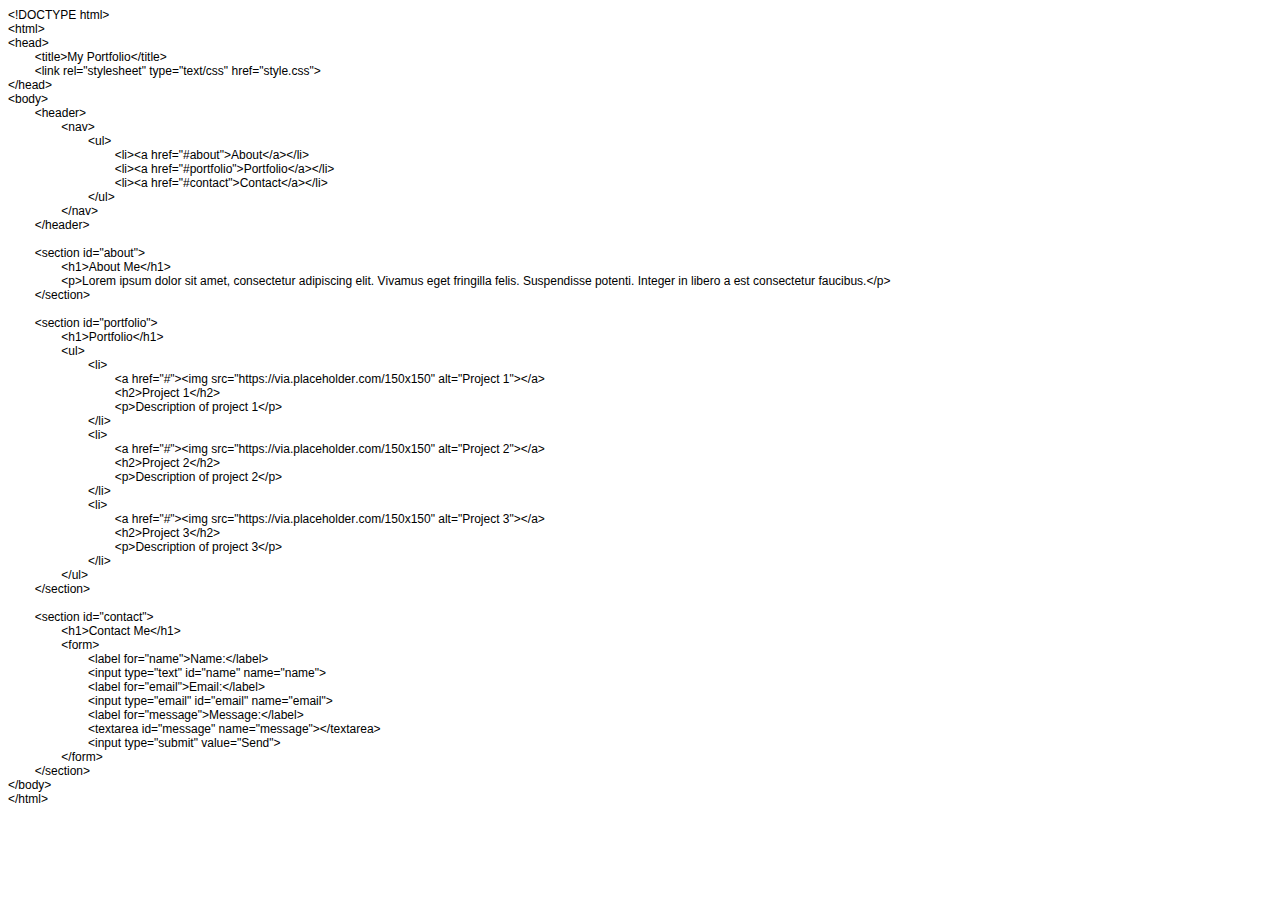
==== index.html @ c989a1b1 "update to index" ====
<!DOCTYPE html PUBLIC "-//W3C//DTD HTML 4.01//EN" "http://www.w3.org/TR/html4/strict.dtd">
<html>
<head>
  <meta http-equiv="Content-Type" content="text/html; charset=utf-8">
  <meta http-equiv="Content-Style-Type" content="text/css">
  <title></title>
  <meta name="Generator" content="Cocoa HTML Writer">
  <meta name="CocoaVersion" content="2113.6">
  <style type="text/css">
    p.p1 {margin: 0.0px 0.0px 0.0px 0.0px; font: 12.0px Helvetica; color: #000000; -webkit-text-stroke: #000000}
    p.p2 {margin: 0.0px 0.0px 0.0px 0.0px; font: 12.0px Helvetica; color: #000000; -webkit-text-stroke: #000000; min-height: 14.0px}
    span.s1 {font-kerning: none}
    span.Apple-tab-span {white-space:pre}
  </style>
</head>
<body>
<p class="p1"><span class="s1">&lt;!DOCTYPE html&gt;</span></p>
<p class="p1"><span class="s1">&lt;html&gt;</span></p>
<p class="p1"><span class="s1">&lt;head&gt;</span></p>
<p class="p1"><span class="s1"><span class="Apple-tab-span">	</span>&lt;title&gt;My Portfolio&lt;/title&gt;</span></p>
<p class="p1"><span class="s1"><span class="Apple-tab-span">	</span>&lt;link rel="stylesheet" type="text/css" href="style.css"&gt;</span></p>
<p class="p1"><span class="s1">&lt;/head&gt;</span></p>
<p class="p1"><span class="s1">&lt;body&gt;</span></p>
<p class="p1"><span class="s1"><span class="Apple-tab-span">	</span>&lt;header&gt;</span></p>
<p class="p1"><span class="s1"><span class="Apple-tab-span">	</span><span class="Apple-tab-span">	</span>&lt;nav&gt;</span></p>
<p class="p1"><span class="s1"><span class="Apple-tab-span">	</span><span class="Apple-tab-span">	</span><span class="Apple-tab-span">	</span>&lt;ul&gt;</span></p>
<p class="p1"><span class="s1"><span class="Apple-tab-span">	</span><span class="Apple-tab-span">	</span><span class="Apple-tab-span">	</span><span class="Apple-tab-span">	</span>&lt;li&gt;&lt;a href="#about"&gt;About&lt;/a&gt;&lt;/li&gt;</span></p>
<p class="p1"><span class="s1"><span class="Apple-tab-span">	</span><span class="Apple-tab-span">	</span><span class="Apple-tab-span">	</span><span class="Apple-tab-span">	</span>&lt;li&gt;&lt;a href="#portfolio"&gt;Portfolio&lt;/a&gt;&lt;/li&gt;</span></p>
<p class="p1"><span class="s1"><span class="Apple-tab-span">	</span><span class="Apple-tab-span">	</span><span class="Apple-tab-span">	</span><span class="Apple-tab-span">	</span>&lt;li&gt;&lt;a href="#contact"&gt;Contact&lt;/a&gt;&lt;/li&gt;</span></p>
<p class="p1"><span class="s1"><span class="Apple-tab-span">	</span><span class="Apple-tab-span">	</span><span class="Apple-tab-span">	</span>&lt;/ul&gt;</span></p>
<p class="p1"><span class="s1"><span class="Apple-tab-span">	</span><span class="Apple-tab-span">	</span>&lt;/nav&gt;</span></p>
<p class="p1"><span class="s1"><span class="Apple-tab-span">	</span>&lt;/header&gt;</span></p>
<p class="p2"><span class="s1"></span><br></p>
<p class="p1"><span class="s1"><span class="Apple-tab-span">	</span>&lt;section id="about"&gt;</span></p>
<p class="p1"><span class="s1"><span class="Apple-tab-span">	</span><span class="Apple-tab-span">	</span>&lt;h1&gt;About Me&lt;/h1&gt;</span></p>
<p class="p1"><span class="s1"><span class="Apple-tab-span">	</span><span class="Apple-tab-span">	</span>&lt;p&gt;Lorem ipsum dolor sit amet, consectetur adipiscing elit. Vivamus eget fringilla felis. Suspendisse potenti. Integer in libero a est consectetur faucibus.&lt;/p&gt;</span></p>
<p class="p1"><span class="s1"><span class="Apple-tab-span">	</span>&lt;/section&gt;</span></p>
<p class="p2"><span class="s1"></span><br></p>
<p class="p1"><span class="s1"><span class="Apple-tab-span">	</span>&lt;section id="portfolio"&gt;</span></p>
<p class="p1"><span class="s1"><span class="Apple-tab-span">	</span><span class="Apple-tab-span">	</span>&lt;h1&gt;Portfolio&lt;/h1&gt;</span></p>
<p class="p1"><span class="s1"><span class="Apple-tab-span">	</span><span class="Apple-tab-span">	</span>&lt;ul&gt;</span></p>
<p class="p1"><span class="s1"><span class="Apple-tab-span">	</span><span class="Apple-tab-span">	</span><span class="Apple-tab-span">	</span>&lt;li&gt;</span></p>
<p class="p1"><span class="s1"><span class="Apple-tab-span">	</span><span class="Apple-tab-span">	</span><span class="Apple-tab-span">	</span><span class="Apple-tab-span">	</span>&lt;a href="#"&gt;&lt;img src="https://via.placeholder.com/150x150" alt="Project 1"&gt;&lt;/a&gt;</span></p>
<p class="p1"><span class="s1"><span class="Apple-tab-span">	</span><span class="Apple-tab-span">	</span><span class="Apple-tab-span">	</span><span class="Apple-tab-span">	</span>&lt;h2&gt;Project 1&lt;/h2&gt;</span></p>
<p class="p1"><span class="s1"><span class="Apple-tab-span">	</span><span class="Apple-tab-span">	</span><span class="Apple-tab-span">	</span><span class="Apple-tab-span">	</span>&lt;p&gt;Description of project 1&lt;/p&gt;</span></p>
<p class="p1"><span class="s1"><span class="Apple-tab-span">	</span><span class="Apple-tab-span">	</span><span class="Apple-tab-span">	</span>&lt;/li&gt;</span></p>
<p class="p1"><span class="s1"><span class="Apple-tab-span">	</span><span class="Apple-tab-span">	</span><span class="Apple-tab-span">	</span>&lt;li&gt;</span></p>
<p class="p1"><span class="s1"><span class="Apple-tab-span">	</span><span class="Apple-tab-span">	</span><span class="Apple-tab-span">	</span><span class="Apple-tab-span">	</span>&lt;a href="#"&gt;&lt;img src="https://via.placeholder.com/150x150" alt="Project 2"&gt;&lt;/a&gt;</span></p>
<p class="p1"><span class="s1"><span class="Apple-tab-span">	</span><span class="Apple-tab-span">	</span><span class="Apple-tab-span">	</span><span class="Apple-tab-span">	</span>&lt;h2&gt;Project 2&lt;/h2&gt;</span></p>
<p class="p1"><span class="s1"><span class="Apple-tab-span">	</span><span class="Apple-tab-span">	</span><span class="Apple-tab-span">	</span><span class="Apple-tab-span">	</span>&lt;p&gt;Description of project 2&lt;/p&gt;</span></p>
<p class="p1"><span class="s1"><span class="Apple-tab-span">	</span><span class="Apple-tab-span">	</span><span class="Apple-tab-span">	</span>&lt;/li&gt;</span></p>
<p class="p1"><span class="s1"><span class="Apple-tab-span">	</span><span class="Apple-tab-span">	</span><span class="Apple-tab-span">	</span>&lt;li&gt;</span></p>
<p class="p1"><span class="s1"><span class="Apple-tab-span">	</span><span class="Apple-tab-span">	</span><span class="Apple-tab-span">	</span><span class="Apple-tab-span">	</span>&lt;a href="#"&gt;&lt;img src="https://via.placeholder.com/150x150" alt="Project 3"&gt;&lt;/a&gt;</span></p>
<p class="p1"><span class="s1"><span class="Apple-tab-span">	</span><span class="Apple-tab-span">	</span><span class="Apple-tab-span">	</span><span class="Apple-tab-span">	</span>&lt;h2&gt;Project 3&lt;/h2&gt;</span></p>
<p class="p1"><span class="s1"><span class="Apple-tab-span">	</span><span class="Apple-tab-span">	</span><span class="Apple-tab-span">	</span><span class="Apple-tab-span">	</span>&lt;p&gt;Description of project 3&lt;/p&gt;</span></p>
<p class="p1"><span class="s1"><span class="Apple-tab-span">	</span><span class="Apple-tab-span">	</span><span class="Apple-tab-span">	</span>&lt;/li&gt;</span></p>
<p class="p1"><span class="s1"><span class="Apple-tab-span">	</span><span class="Apple-tab-span">	</span>&lt;/ul&gt;</span></p>
<p class="p1"><span class="s1"><span class="Apple-tab-span">	</span>&lt;/section&gt;</span></p>
<p class="p2"><span class="s1"></span><br></p>
<p class="p1"><span class="s1"><span class="Apple-tab-span">	</span>&lt;section id="contact"&gt;</span></p>
<p class="p1"><span class="s1"><span class="Apple-tab-span">	</span><span class="Apple-tab-span">	</span>&lt;h1&gt;Contact Me&lt;/h1&gt;</span></p>
<p class="p1"><span class="s1"><span class="Apple-tab-span">	</span><span class="Apple-tab-span">	</span>&lt;form&gt;</span></p>
<p class="p1"><span class="s1"><span class="Apple-tab-span">	</span><span class="Apple-tab-span">	</span><span class="Apple-tab-span">	</span>&lt;label for="name"&gt;Name:&lt;/label&gt;</span></p>
<p class="p1"><span class="s1"><span class="Apple-tab-span">	</span><span class="Apple-tab-span">	</span><span class="Apple-tab-span">	</span>&lt;input type="text" id="name" name="name"&gt;</span></p>
<p class="p1"><span class="s1"><span class="Apple-tab-span">	</span><span class="Apple-tab-span">	</span><span class="Apple-tab-span">	</span>&lt;label for="email"&gt;Email:&lt;/label&gt;</span></p>
<p class="p1"><span class="s1"><span class="Apple-tab-span">	</span><span class="Apple-tab-span">	</span><span class="Apple-tab-span">	</span>&lt;input type="email" id="email" name="email"&gt;</span></p>
<p class="p1"><span class="s1"><span class="Apple-tab-span">	</span><span class="Apple-tab-span">	</span><span class="Apple-tab-span">	</span>&lt;label for="message"&gt;Message:&lt;/label&gt;</span></p>
<p class="p1"><span class="s1"><span class="Apple-tab-span">	</span><span class="Apple-tab-span">	</span><span class="Apple-tab-span">	</span>&lt;textarea id="message" name="message"&gt;&lt;/textarea&gt;</span></p>
<p class="p1"><span class="s1"><span class="Apple-tab-span">	</span><span class="Apple-tab-span">	</span><span class="Apple-tab-span">	</span>&lt;input type="submit" value="Send"&gt;</span></p>
<p class="p1"><span class="s1"><span class="Apple-tab-span">	</span><span class="Apple-tab-span">	</span>&lt;/form&gt;</span></p>
<p class="p1"><span class="s1"><span class="Apple-tab-span">	</span>&lt;/section&gt;</span></p>
<p class="p1"><span class="s1">&lt;/body&gt;</span></p>
<p class="p1"><span class="s1">&lt;/html&gt;</span></p>
</body>
</html>
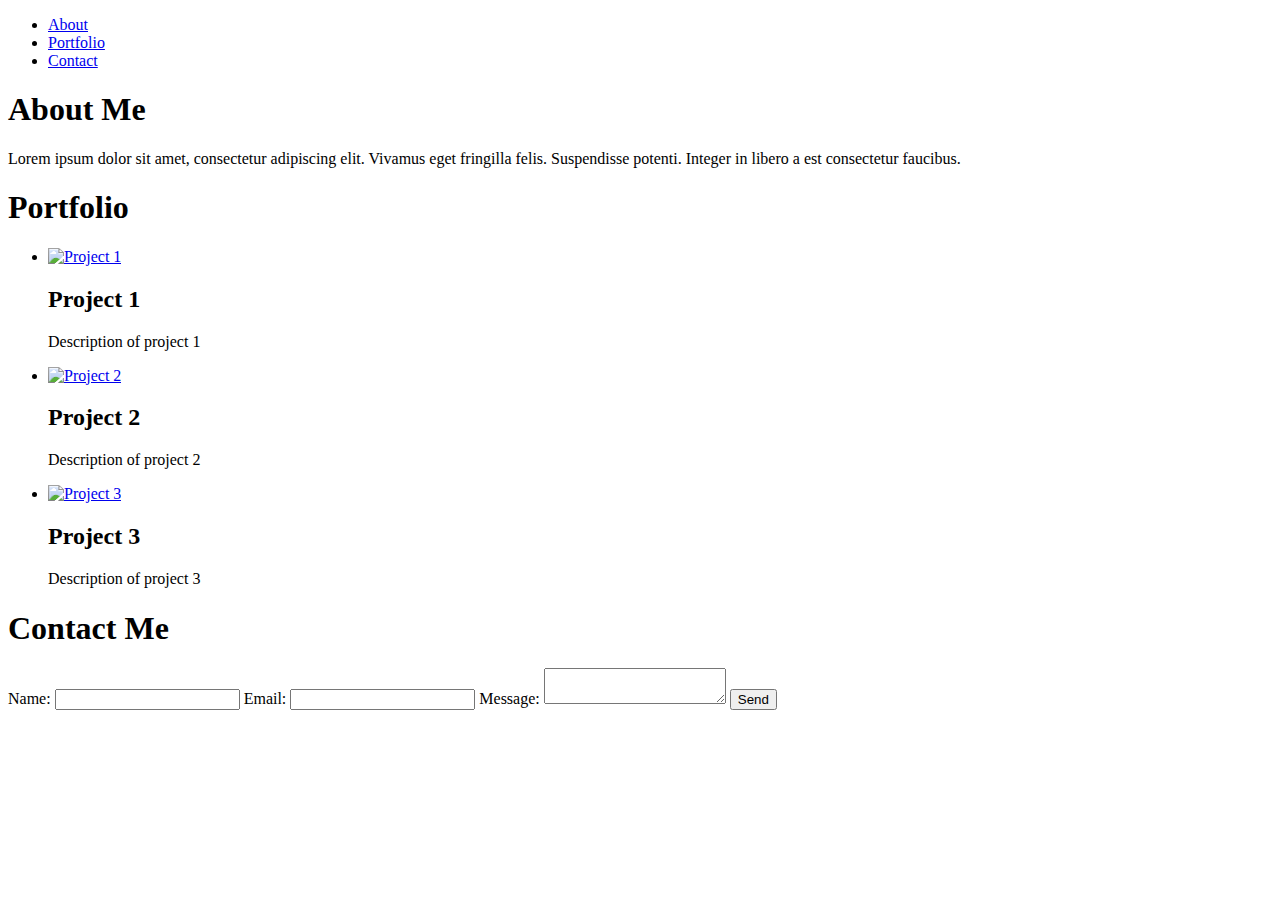
==== commit 57181976: "Update index.html" ====
--- a/index.html
+++ b/index.html
@@ -1,75 +1,58 @@
-<!DOCTYPE html PUBLIC "-//W3C//DTD HTML 4.01//EN" "http://www.w3.org/TR/html4/strict.dtd">
+<!DOCTYPE html>
 <html>
 <head>
-  <meta http-equiv="Content-Type" content="text/html; charset=utf-8">
-  <meta http-equiv="Content-Style-Type" content="text/css">
-  <title></title>
-  <meta name="Generator" content="Cocoa HTML Writer">
-  <meta name="CocoaVersion" content="2113.6">
-  <style type="text/css">
-    p.p1 {margin: 0.0px 0.0px 0.0px 0.0px; font: 12.0px Helvetica; color: #000000; -webkit-text-stroke: #000000}
-    p.p2 {margin: 0.0px 0.0px 0.0px 0.0px; font: 12.0px Helvetica; color: #000000; -webkit-text-stroke: #000000; min-height: 14.0px}
-    span.s1 {font-kerning: none}
-    span.Apple-tab-span {white-space:pre}
-  </style>
+  <link rel="stylesheet" type="text/css" href="style.css">
+  <title>My Portfolio</title>
 </head>
 <body>
-<p class="p1"><span class="s1">&lt;!DOCTYPE html&gt;</span></p>
-<p class="p1"><span class="s1">&lt;html&gt;</span></p>
-<p class="p1"><span class="s1">&lt;head&gt;</span></p>
-<p class="p1"><span class="s1"><span class="Apple-tab-span">	</span>&lt;title&gt;My Portfolio&lt;/title&gt;</span></p>
-<p class="p1"><span class="s1"><span class="Apple-tab-span">	</span>&lt;link rel="stylesheet" type="text/css" href="style.css"&gt;</span></p>
-<p class="p1"><span class="s1">&lt;/head&gt;</span></p>
-<p class="p1"><span class="s1">&lt;body&gt;</span></p>
-<p class="p1"><span class="s1"><span class="Apple-tab-span">	</span>&lt;header&gt;</span></p>
-<p class="p1"><span class="s1"><span class="Apple-tab-span">	</span><span class="Apple-tab-span">	</span>&lt;nav&gt;</span></p>
-<p class="p1"><span class="s1"><span class="Apple-tab-span">	</span><span class="Apple-tab-span">	</span><span class="Apple-tab-span">	</span>&lt;ul&gt;</span></p>
-<p class="p1"><span class="s1"><span class="Apple-tab-span">	</span><span class="Apple-tab-span">	</span><span class="Apple-tab-span">	</span><span class="Apple-tab-span">	</span>&lt;li&gt;&lt;a href="#about"&gt;About&lt;/a&gt;&lt;/li&gt;</span></p>
-<p class="p1"><span class="s1"><span class="Apple-tab-span">	</span><span class="Apple-tab-span">	</span><span class="Apple-tab-span">	</span><span class="Apple-tab-span">	</span>&lt;li&gt;&lt;a href="#portfolio"&gt;Portfolio&lt;/a&gt;&lt;/li&gt;</span></p>
-<p class="p1"><span class="s1"><span class="Apple-tab-span">	</span><span class="Apple-tab-span">	</span><span class="Apple-tab-span">	</span><span class="Apple-tab-span">	</span>&lt;li&gt;&lt;a href="#contact"&gt;Contact&lt;/a&gt;&lt;/li&gt;</span></p>
-<p class="p1"><span class="s1"><span class="Apple-tab-span">	</span><span class="Apple-tab-span">	</span><span class="Apple-tab-span">	</span>&lt;/ul&gt;</span></p>
-<p class="p1"><span class="s1"><span class="Apple-tab-span">	</span><span class="Apple-tab-span">	</span>&lt;/nav&gt;</span></p>
-<p class="p1"><span class="s1"><span class="Apple-tab-span">	</span>&lt;/header&gt;</span></p>
-<p class="p2"><span class="s1"></span><br></p>
-<p class="p1"><span class="s1"><span class="Apple-tab-span">	</span>&lt;section id="about"&gt;</span></p>
-<p class="p1"><span class="s1"><span class="Apple-tab-span">	</span><span class="Apple-tab-span">	</span>&lt;h1&gt;About Me&lt;/h1&gt;</span></p>
-<p class="p1"><span class="s1"><span class="Apple-tab-span">	</span><span class="Apple-tab-span">	</span>&lt;p&gt;Lorem ipsum dolor sit amet, consectetur adipiscing elit. Vivamus eget fringilla felis. Suspendisse potenti. Integer in libero a est consectetur faucibus.&lt;/p&gt;</span></p>
-<p class="p1"><span class="s1"><span class="Apple-tab-span">	</span>&lt;/section&gt;</span></p>
-<p class="p2"><span class="s1"></span><br></p>
-<p class="p1"><span class="s1"><span class="Apple-tab-span">	</span>&lt;section id="portfolio"&gt;</span></p>
-<p class="p1"><span class="s1"><span class="Apple-tab-span">	</span><span class="Apple-tab-span">	</span>&lt;h1&gt;Portfolio&lt;/h1&gt;</span></p>
-<p class="p1"><span class="s1"><span class="Apple-tab-span">	</span><span class="Apple-tab-span">	</span>&lt;ul&gt;</span></p>
-<p class="p1"><span class="s1"><span class="Apple-tab-span">	</span><span class="Apple-tab-span">	</span><span class="Apple-tab-span">	</span>&lt;li&gt;</span></p>
-<p class="p1"><span class="s1"><span class="Apple-tab-span">	</span><span class="Apple-tab-span">	</span><span class="Apple-tab-span">	</span><span class="Apple-tab-span">	</span>&lt;a href="#"&gt;&lt;img src="https://via.placeholder.com/150x150" alt="Project 1"&gt;&lt;/a&gt;</span></p>
-<p class="p1"><span class="s1"><span class="Apple-tab-span">	</span><span class="Apple-tab-span">	</span><span class="Apple-tab-span">	</span><span class="Apple-tab-span">	</span>&lt;h2&gt;Project 1&lt;/h2&gt;</span></p>
-<p class="p1"><span class="s1"><span class="Apple-tab-span">	</span><span class="Apple-tab-span">	</span><span class="Apple-tab-span">	</span><span class="Apple-tab-span">	</span>&lt;p&gt;Description of project 1&lt;/p&gt;</span></p>
-<p class="p1"><span class="s1"><span class="Apple-tab-span">	</span><span class="Apple-tab-span">	</span><span class="Apple-tab-span">	</span>&lt;/li&gt;</span></p>
-<p class="p1"><span class="s1"><span class="Apple-tab-span">	</span><span class="Apple-tab-span">	</span><span class="Apple-tab-span">	</span>&lt;li&gt;</span></p>
-<p class="p1"><span class="s1"><span class="Apple-tab-span">	</span><span class="Apple-tab-span">	</span><span class="Apple-tab-span">	</span><span class="Apple-tab-span">	</span>&lt;a href="#"&gt;&lt;img src="https://via.placeholder.com/150x150" alt="Project 2"&gt;&lt;/a&gt;</span></p>
-<p class="p1"><span class="s1"><span class="Apple-tab-span">	</span><span class="Apple-tab-span">	</span><span class="Apple-tab-span">	</span><span class="Apple-tab-span">	</span>&lt;h2&gt;Project 2&lt;/h2&gt;</span></p>
-<p class="p1"><span class="s1"><span class="Apple-tab-span">	</span><span class="Apple-tab-span">	</span><span class="Apple-tab-span">	</span><span class="Apple-tab-span">	</span>&lt;p&gt;Description of project 2&lt;/p&gt;</span></p>
-<p class="p1"><span class="s1"><span class="Apple-tab-span">	</span><span class="Apple-tab-span">	</span><span class="Apple-tab-span">	</span>&lt;/li&gt;</span></p>
-<p class="p1"><span class="s1"><span class="Apple-tab-span">	</span><span class="Apple-tab-span">	</span><span class="Apple-tab-span">	</span>&lt;li&gt;</span></p>
-<p class="p1"><span class="s1"><span class="Apple-tab-span">	</span><span class="Apple-tab-span">	</span><span class="Apple-tab-span">	</span><span class="Apple-tab-span">	</span>&lt;a href="#"&gt;&lt;img src="https://via.placeholder.com/150x150" alt="Project 3"&gt;&lt;/a&gt;</span></p>
-<p class="p1"><span class="s1"><span class="Apple-tab-span">	</span><span class="Apple-tab-span">	</span><span class="Apple-tab-span">	</span><span class="Apple-tab-span">	</span>&lt;h2&gt;Project 3&lt;/h2&gt;</span></p>
-<p class="p1"><span class="s1"><span class="Apple-tab-span">	</span><span class="Apple-tab-span">	</span><span class="Apple-tab-span">	</span><span class="Apple-tab-span">	</span>&lt;p&gt;Description of project 3&lt;/p&gt;</span></p>
-<p class="p1"><span class="s1"><span class="Apple-tab-span">	</span><span class="Apple-tab-span">	</span><span class="Apple-tab-span">	</span>&lt;/li&gt;</span></p>
-<p class="p1"><span class="s1"><span class="Apple-tab-span">	</span><span class="Apple-tab-span">	</span>&lt;/ul&gt;</span></p>
-<p class="p1"><span class="s1"><span class="Apple-tab-span">	</span>&lt;/section&gt;</span></p>
-<p class="p2"><span class="s1"></span><br></p>
-<p class="p1"><span class="s1"><span class="Apple-tab-span">	</span>&lt;section id="contact"&gt;</span></p>
-<p class="p1"><span class="s1"><span class="Apple-tab-span">	</span><span class="Apple-tab-span">	</span>&lt;h1&gt;Contact Me&lt;/h1&gt;</span></p>
-<p class="p1"><span class="s1"><span class="Apple-tab-span">	</span><span class="Apple-tab-span">	</span>&lt;form&gt;</span></p>
-<p class="p1"><span class="s1"><span class="Apple-tab-span">	</span><span class="Apple-tab-span">	</span><span class="Apple-tab-span">	</span>&lt;label for="name"&gt;Name:&lt;/label&gt;</span></p>
-<p class="p1"><span class="s1"><span class="Apple-tab-span">	</span><span class="Apple-tab-span">	</span><span class="Apple-tab-span">	</span>&lt;input type="text" id="name" name="name"&gt;</span></p>
-<p class="p1"><span class="s1"><span class="Apple-tab-span">	</span><span class="Apple-tab-span">	</span><span class="Apple-tab-span">	</span>&lt;label for="email"&gt;Email:&lt;/label&gt;</span></p>
-<p class="p1"><span class="s1"><span class="Apple-tab-span">	</span><span class="Apple-tab-span">	</span><span class="Apple-tab-span">	</span>&lt;input type="email" id="email" name="email"&gt;</span></p>
-<p class="p1"><span class="s1"><span class="Apple-tab-span">	</span><span class="Apple-tab-span">	</span><span class="Apple-tab-span">	</span>&lt;label for="message"&gt;Message:&lt;/label&gt;</span></p>
-<p class="p1"><span class="s1"><span class="Apple-tab-span">	</span><span class="Apple-tab-span">	</span><span class="Apple-tab-span">	</span>&lt;textarea id="message" name="message"&gt;&lt;/textarea&gt;</span></p>
-<p class="p1"><span class="s1"><span class="Apple-tab-span">	</span><span class="Apple-tab-span">	</span><span class="Apple-tab-span">	</span>&lt;input type="submit" value="Send"&gt;</span></p>
-<p class="p1"><span class="s1"><span class="Apple-tab-span">	</span><span class="Apple-tab-span">	</span>&lt;/form&gt;</span></p>
-<p class="p1"><span class="s1"><span class="Apple-tab-span">	</span>&lt;/section&gt;</span></p>
-<p class="p1"><span class="s1">&lt;/body&gt;</span></p>
-<p class="p1"><span class="s1">&lt;/html&gt;</span></p>
+<header>
+  <nav>
+    <ul>
+      <li><a href="#about">About</a></li>
+      <li><a href="#portfolio">Portfolio</a></li>
+      <li><a href="#contact">Contact</a></li>
+    </ul>
+  </nav>
+</header>
+
+<section id="about">
+  <h1>About Me</h1>
+  <p>Lorem ipsum dolor sit amet, consectetur adipiscing elit. Vivamus eget fringilla felis. Suspendisse potenti. Integer in libero a est consectetur faucibus.</p>
+</section>
+
+<section id="portfolio">
+  <h1>Portfolio</h1>
+  <ul>
+    <li>
+      <a href="#"><img src="https://via.placeholder.com/150x150" alt="Project 1"></a>
+      <h2>Project 1</h2>
+      <p>Description of project 1</p>
+    </li>
+    <li>
+      <a href="#"><img src="https://via.placeholder.com/150x150" alt="Project 2"></a>
+      <h2>Project 2</h2>
+      <p>Description of project 2</p>
+    </li>
+    <li>
+      <a href="#"><img src="https://via.placeholder.com/150x150" alt="Project 3"></a>
+      <h2>Project 3</h2>
+      <p>Description of project 3</p>
+    </li>
+  </ul>
+</section>
+
+<section id="contact">
+  <h1>Contact Me</h1>
+  <form>
+    <label for="name">Name:</label>
+    <input type="text" id="name" name="name">
+    <label for="email">Email:</label>
+    <input type="email" id="email" name="email">
+    <label for="message">Message:</label>
+    <textarea id="message" name="message"></textarea>
+    <input type="submit" value="Send">
+  </form>
+</section>
+
 </body>
 </html>
--- a/style.css
+++ b/style.css
@@ -0,0 +1,80 @@
+{\rtf1\ansi\ansicpg1252\cocoartf2639
+\cocoatextscaling0\cocoaplatform0{\fonttbl\f0\fswiss\fcharset0 Helvetica;}
+{\colortbl;\red255\green255\blue255;}
+{\*\expandedcolortbl;;}
+\margl1440\margr1440\vieww11520\viewh8400\viewkind0
+\pard\tx720\tx1440\tx2160\tx2880\tx3600\tx4320\tx5040\tx5760\tx6480\tx7200\tx7920\tx8640\pardirnatural\partightenfactor0
+
+\f0\fs24 \cf0 body \{\
+	font-family: Arial, sans-serif;\
+	margin: 0;\
+	padding: 0;\
+\}\
+\
+header \{\
+	background-color: #333;\
+	color: #fff;\
+	padding: 10px;\
+\}\
+\
+nav ul \{\
+	margin: 0;\
+	padding: 0;\
+	list-style: none;\
+\}\
+\
+nav ul li \{\
+	display: inline-block;\
+	margin-right: 20px;\
+\}\
+\
+nav ul li a \{\
+	color: #fff;\
+	text-decoration: none;\
+\}\
+\
+section \{\
+	padding: 50px 0;\
+\}\
+\
+section h1 \{\
+	text-align: center;\
+	font-size: 36px;\
+	margin-bottom: 50px;\
+\}\
+\
+section ul \{\
+	list-style: none;\
+	margin: 0;\
+	padding: 0;\
+\}\
+\
+section li \{\
+	display: inline-block;\
+	width: 30%;\
+	margin-right: 2%;\
+	margin-bottom: 20px;\
+	vertical-align: top;\
+\}\
+\
+section li:last-child \{\
+	margin-right: 0;\
+\}\
+\
+section li img \{\
+	display: block;\
+	margin-bottom: 10px;\
+\}\
+\
+section li h2 \{\
+	font-size: 24px;\
+	margin-bottom: 10px;\
+\}\
+\
+section li p \{\
+	font-size: 14px;\
+	line-height: 1.5;\
+\}\
+\
+form\
+}